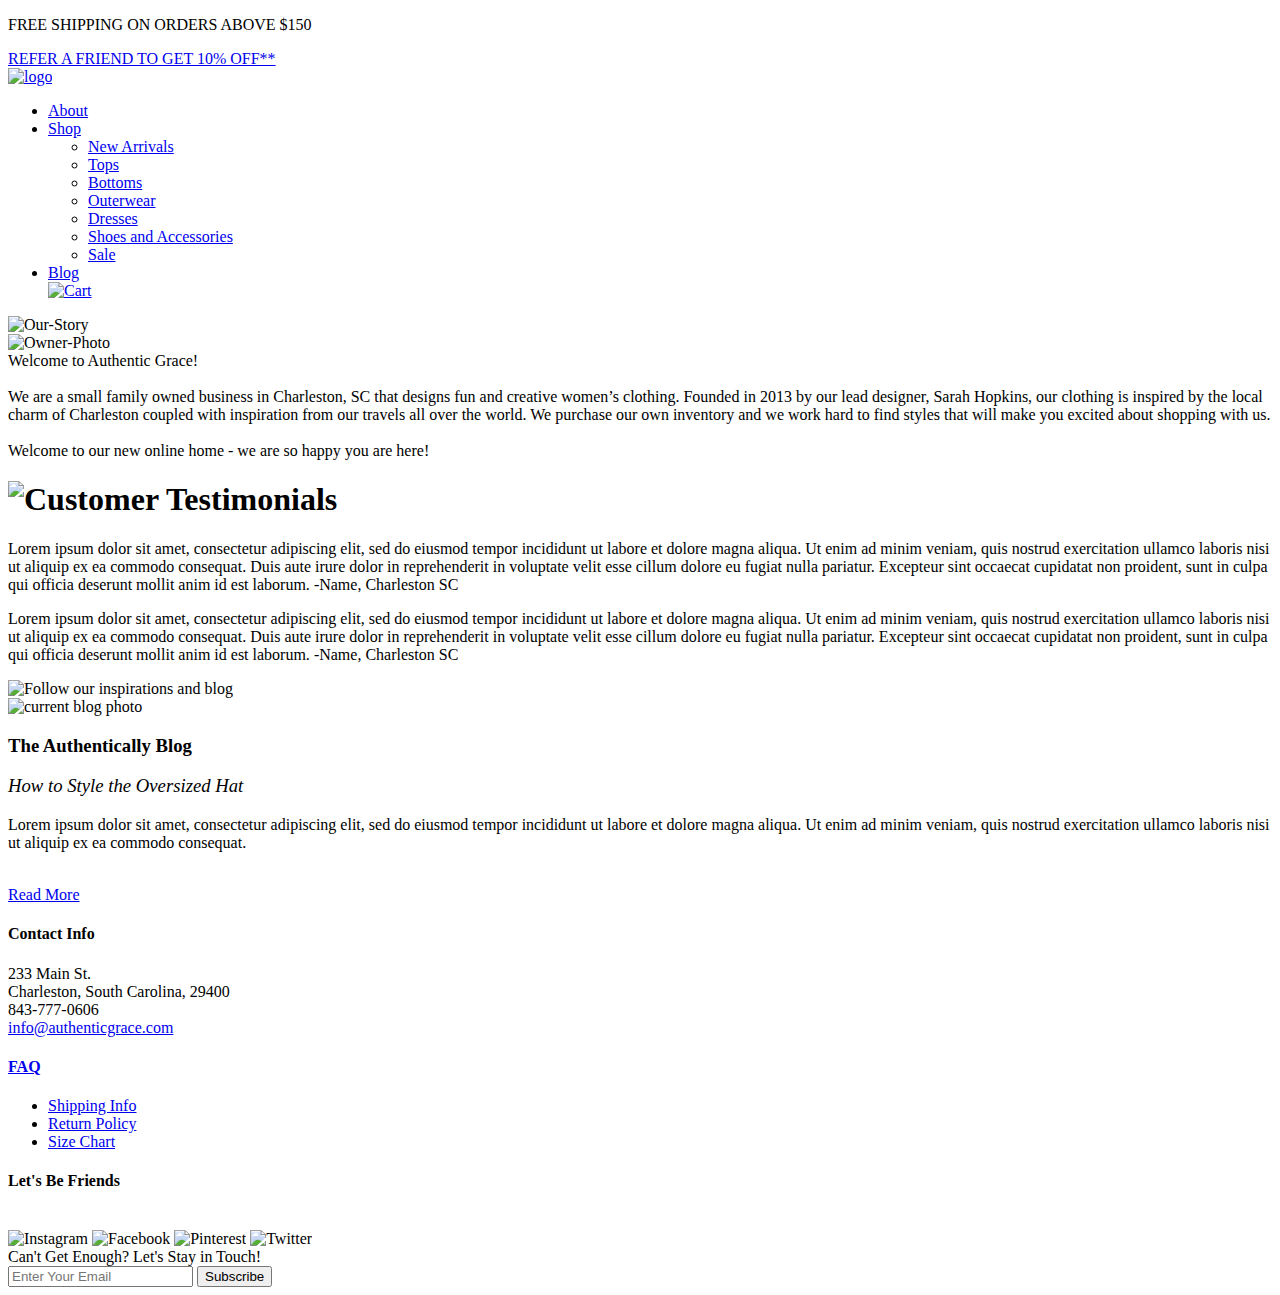
==== about.html @ 6930f2a0 "Addition of the <meta> viewport element" ====
<!DOCTYPE html>
<html lang='en'>

<head>
  <meta charset='UTF-8' />
  <meta name="viewport" content="width=device-width, initial-scale=1.0">
  <title>Authentic Grace</title>
  <link rel='stylesheet' href='styles.css' />
  <style>
    @import url('https://fonts.googleapis.com/css?family=Roboto:100,100i,300,300i,400,400i,500,500i,700,700i,900,900i');
  </style>
  <script src="https://ajax.googleapis.com/ajax/libs/jquery/3.3.1/jquery.min.js"></script>
    <script src="script.js" async></script>
</head>

<body>

  <!-- promo bar, top page -->
  <div class="promo-container">
    <div class="promo1">
      <p>FREE SHIPPING ON ORDERS ABOVE $150</p>
    </div>
    <div class="promo2">
      <a href="#">REFER A FRIEND TO GET 10% OFF**</a>
    </div>
  </div>

  <!-- logo -->
  <div class='header-container'>
    <div class='header'>
      <div class='logo'>
        <a href="index.html"><img src='https://i.ibb.co/tYGV7Lv/Authentic-Grace3.png' alt="logo" width="600"></a></div>
    </div>
  </div>

  <!-- NAV BAR -->
  <div class="menu-container">
    <nav id="menu">
      <ul>
        <li><a href="about.html">About</a></li>
        <li><a href="shop.html">Shop</a>
          <ul class="sub-menu">
            <li><a href="shop.html#new">New Arrivals</a></li>
            <li><a href="shop.html#tops">Tops</a></li>
            <li><a href="shop.html#bottoms">Bottoms</a></li>
            <li><a href="shop.html">Outerwear</a></li>
            <li><a href="shop.html">Dresses</a></li>
            <li><a href="shop.html">Shoes and Accessories</a> </li>
            <li><a href="shop.html">Sale</a></li>
          </ul>
        </li>
        <li><a href="blog.html">Blog</a></li>
        <div class='cart'><a href="cart.html"><img src="https://i.ibb.co/Drwz8Gj/cart-icon.png" alt="Cart"></a></div>
      </ul>
    </nav>
  </div>

  <!-- put content below -->

  <div class="main">
    <div class="about-container">
      <div class="about-title"><img src="https://i.ibb.co/CvnY7Q2/OUR-STORY-1.jpg" alt="Our-Story"></div>
      <div class="owner-photo"><img src="https://i.ibb.co/NxdZMnd/a-l-l-e-f-v-i-n-i-c-i-u-s-244389-unsplash.jpg" alt="Owner-Photo" width="500">
      </div>
      <div class="about-text">Welcome to Authentic Grace!
        <br> <br> We are a small family owned business in Charleston, SC that designs fun and creative women’s clothing. Founded in 2013 by our lead designer, Sarah Hopkins, our clothing is inspired by the local charm of Charleston coupled with inspiration
        from our travels all over the world. We purchase our own inventory and we work hard to find styles that will make you excited about shopping with us.
        <br> <br> Welcome to our new online home - we are so happy you are here!
      </div>
    </div>

    <div class="testimonial-container">

      <h1 class="testimonials-title"><img src="https://i.ibb.co/nsZwczK/CUSTOMER-TESTIMONIALS-3.jpg" alt="Customer Testimonials"></h1>

      <p class="testimonial-1">
        Lorem ipsum dolor sit amet, consectetur adipiscing elit, sed do eiusmod tempor incididunt ut labore et dolore magna aliqua. Ut enim ad minim veniam, quis nostrud exercitation ullamco laboris nisi ut aliquip ex ea commodo consequat. Duis aute irure dolor
        in reprehenderit in voluptate velit esse cillum dolore eu fugiat nulla pariatur. Excepteur sint occaecat cupidatat non proident, sunt in culpa qui officia deserunt mollit anim id est laborum.
        <span>-Name, Charleston SC</span></p>

      <p class="testimonial-2"> Lorem ipsum dolor sit amet, consectetur adipiscing elit, sed do eiusmod tempor incididunt ut labore et dolore magna aliqua. Ut enim ad minim veniam, quis nostrud exercitation ullamco laboris nisi ut aliquip ex ea commodo consequat. Duis aute irure
        dolor in reprehenderit in voluptate velit esse cillum dolore eu fugiat nulla pariatur. Excepteur sint occaecat cupidatat non proident, sunt in culpa qui officia deserunt mollit anim id est laborum.
        <span>-Name, Charleston SC</span></p>

    </div>

    <div class="inspo-container">
      <div class="inspo-title"><img src="https://i.ibb.co/dWWK9Zm/FOLLOW-OUR-INSPIRATION-ON-OUR-BLOG-1.png" alt="Follow our inspirations and blog"></div>

      <div class="inspo-photo"><img src="https://i.ibb.co/7CmHQMx/joseph-kellner-1200030-unsplash.jpg" alt="current blog photo" width="100%"></div>

      <div class="inspo-text">
        <h3 class="current-post">The Authentically Blog</h3>
        <h3 class="current-post-2"><span style="font-style: italic; font-weight: normal;">How to Style the Oversized Hat</span></h3>
        <p class="blog-text">Lorem ipsum dolor sit amet, consectetur adipiscing elit, sed do eiusmod tempor incididunt ut labore et dolore magna aliqua. Ut enim ad minim veniam, quis nostrud exercitation ullamco laboris nisi ut aliquip ex ea commodo consequat.</p>
        <br>
        <div class="btn">
          <a href="#" class="blog-btn">Read More</a>
        </div>
      </div>
    </div>
  </div>

  <!-- end content -->

  <div class='footer-container'>
    <div class='footer'>
      <div class='contact'>
        <h4>Contact Info</h4>
        <p>233 Main St.<br> Charleston, South Carolina, 29400<br> 843-777-0606
          <br>
          <a href="mailto:info@authenticgrace.com" class="contact-email">info@authenticgrace.com</a>
        </p>
      </div>
        <div class='faq'>
          <h4><a href="faq.html">FAQ</a></h4>
          <ul>
            <li><a href="faq.html">Shipping Info</a></li>
            <li><a href="faq.html">Return Policy</a></li>
            <li><a href="faq.html">Size Chart</a></li>
          </ul>
        </div>
      <div class='social'>
        <h4>Let's Be Friends </h4><br>
        <img src="https://i.ibb.co/sp7MZm3/iconmonstr-instagram-1-48.png" alt="Instagram" width="25" height="25">
        <img src="https://i.ibb.co/HtqjBPh/iconmonstr-facebook-1-48.png" alt="Facebook" width="25" height="25">
        <img src="https://i.ibb.co/vxhBM52/iconmonstr-pinterest-1-48.png" alt="Pinterest" width="25" height="25">
        <img src="https://i.ibb.co/F3SZ6GX/iconmonstr-twitter-1-48.png" alt="Twitter" width="25" height="25">
      </div>
    </div>
  </div>
  
  <div class="news-wrap">
<div class="news">
  <div class="news-content">
    <form>
      <label>Can't Get Enough? Let's Stay in Touch! <br></label>
      <input type="email" placeholder="Enter Your Email">
      <input type="submit" value="Subscribe">
    </form>
  </div>
</div>
</div>

</body>

</html>
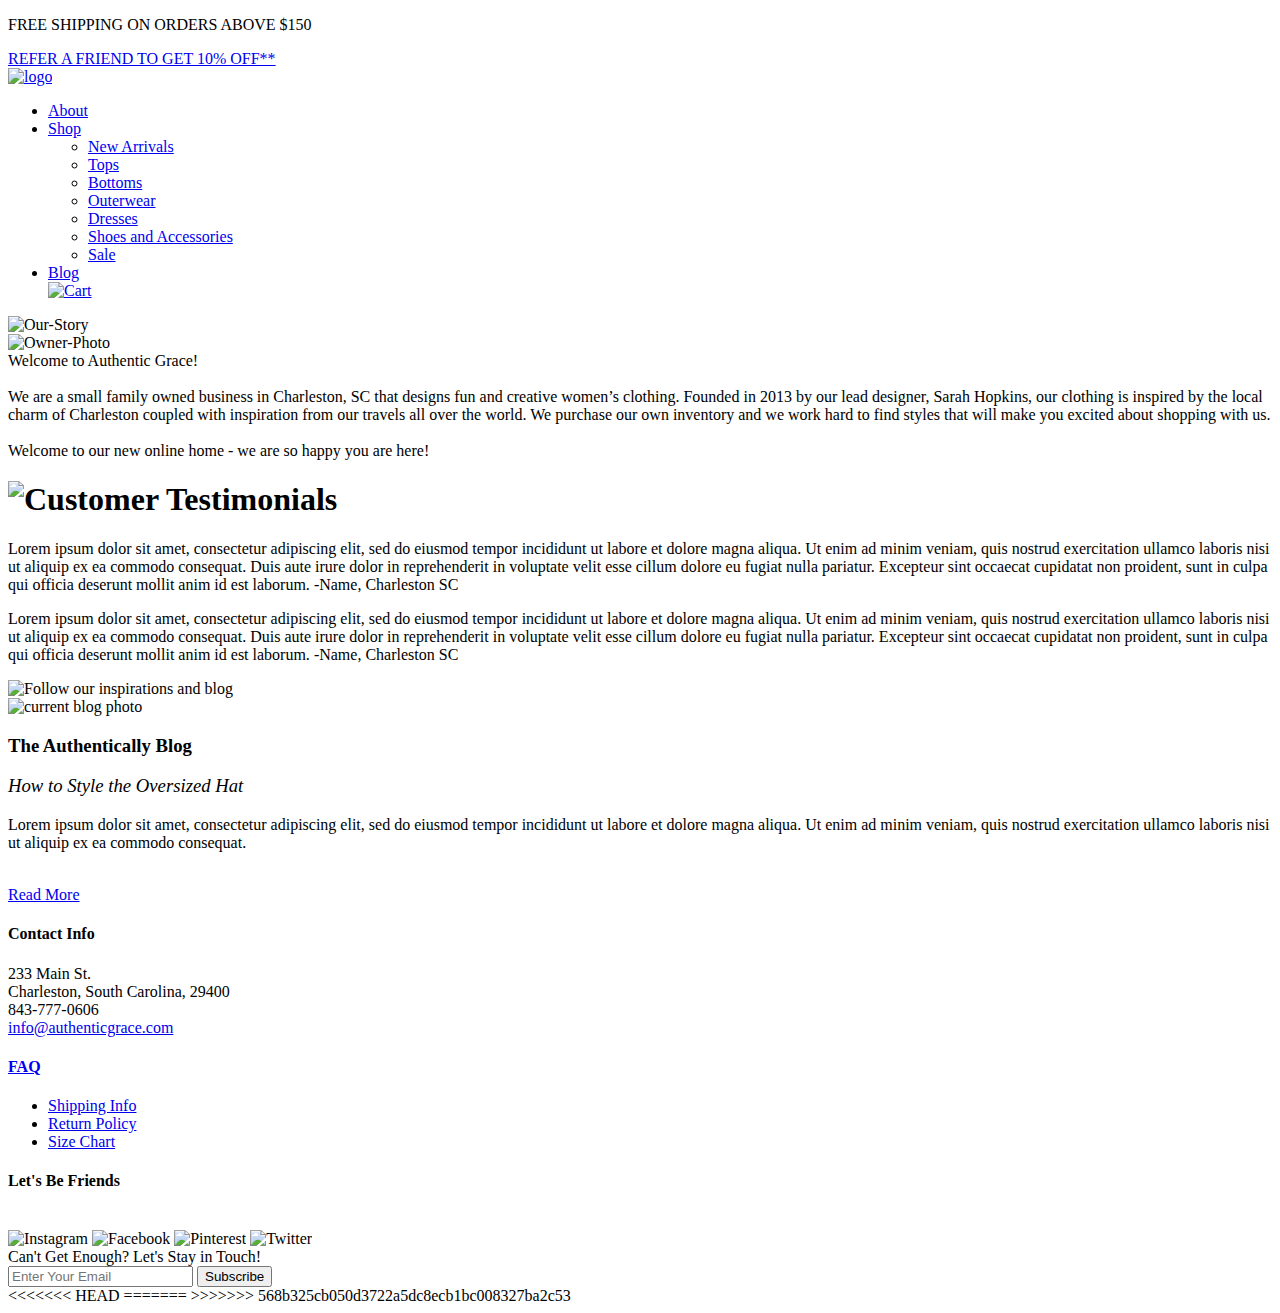
==== commit ae734766: "Fix image resizing" ====
--- a/about.html
+++ b/about.html
@@ -3,14 +3,12 @@
 
 <head>
   <meta charset='UTF-8' />
-  <meta name="viewport" content="width=device-width, initial-scale=1.0">
   <title>Authentic Grace</title>
   <link rel='stylesheet' href='styles.css' />
   <style>
     @import url('https://fonts.googleapis.com/css?family=Roboto:100,100i,300,300i,400,400i,500,500i,700,700i,900,900i');
   </style>
-  <script src="https://ajax.googleapis.com/ajax/libs/jquery/3.3.1/jquery.min.js"></script>
-    <script src="script.js" async></script>
+
 </head>
 
 <body>
@@ -143,5 +141,11 @@
 </div>
 
 </body>
+<<<<<<< HEAD
+<script src="https://ajax.googleapis.com/ajax/libs/jquery/3.3.1/jquery.min.js"></script>
+<script src="script.js" async></script>
+</html>
+=======
 
 </html>
+>>>>>>> 568b325cb050d3722a5dc8ecb1bc008327ba2c53
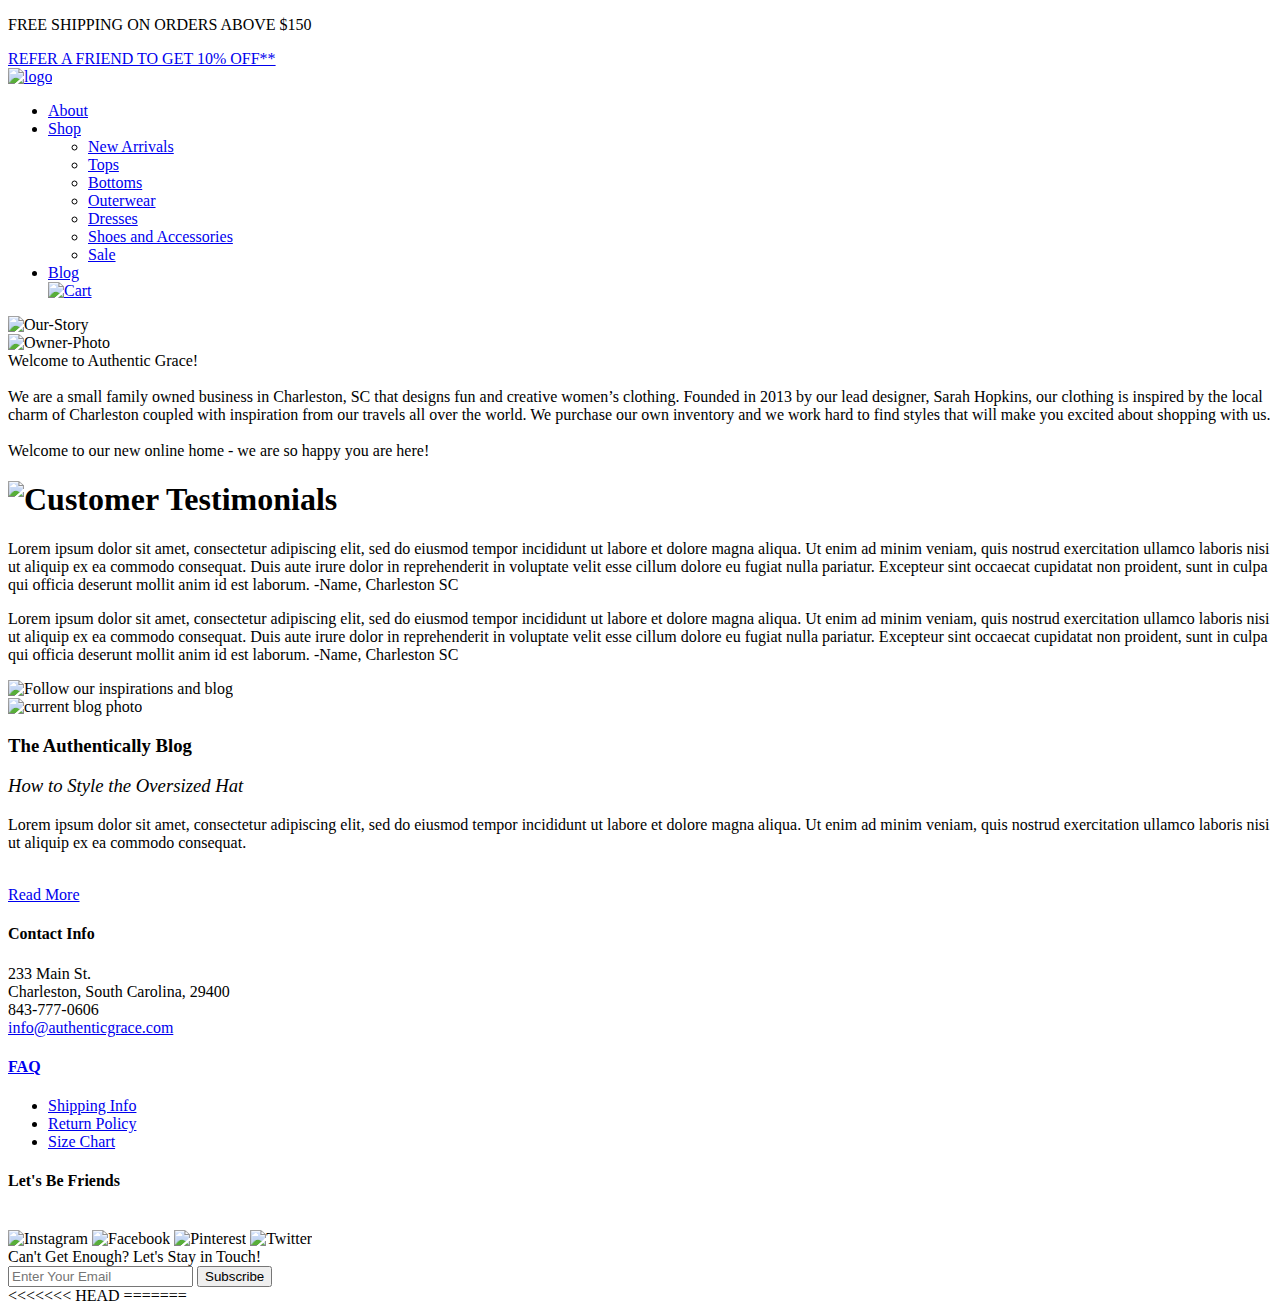
==== commit 52bbabae: "Update about.html" ====
--- a/about.html
+++ b/about.html
@@ -3,6 +3,7 @@
 
 <head>
   <meta charset='UTF-8' />
+  <meta name="viewport" content="width=device-width, initial-scale=1">
   <title>Authentic Grace</title>
   <link rel='stylesheet' href='styles.css' />
   <style>
@@ -24,13 +25,13 @@
   </div>
 
   <!-- logo -->
-  <div class='header-container'>
-    <div class='header'>
-      <div class='logo'>
-        <a href="index.html"><img src='https://i.ibb.co/tYGV7Lv/Authentic-Grace3.png' alt="logo" width="600"></a></div>
+    <div class='header-container'>
+      <div class='header'>
+        <div class='logo'>
+          <a href="index.html"><img src='https://i.ibb.co/zRhKkXq/Authentic-Grace3.jpg' alt="logo" ></a></div>
+      </div>
     </div>
-  </div>
-
+    
   <!-- NAV BAR -->
   <div class="menu-container">
     <nav id="menu">
@@ -148,4 +149,3 @@
 =======
 
 </html>
->>>>>>> 568b325cb050d3722a5dc8ecb1bc008327ba2c53
